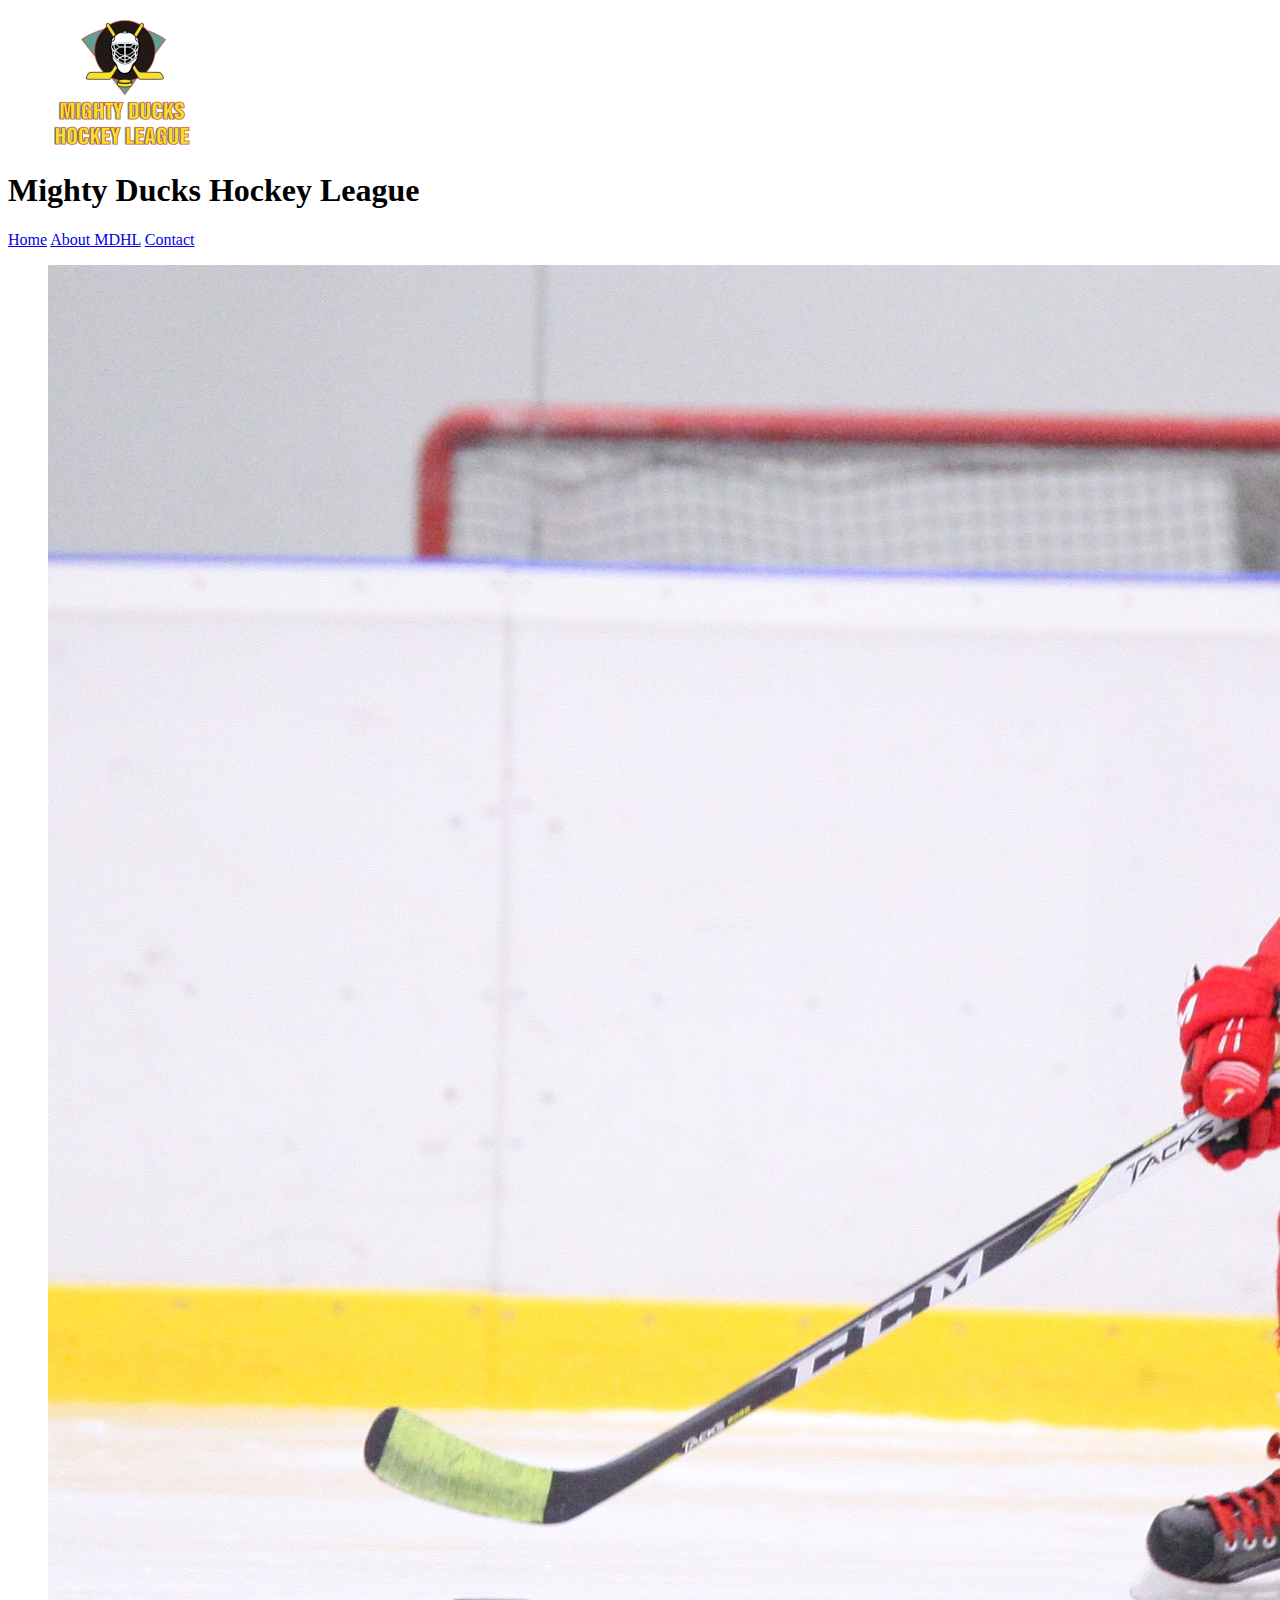
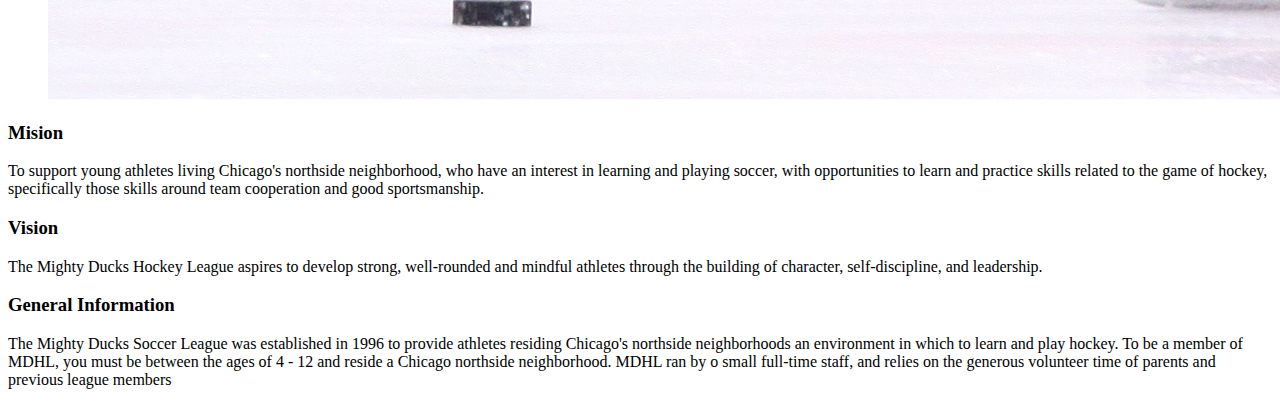
==== about.html @ fbcaed61 "V1" ====
<!DOCTYPE html>
<html lang="en">
  <head>
    <meta charset="UTF-8" />
    <meta http-equiv="X-UA-Compatible" content="IE=edge" />
    <meta name="viewport" content="width=device-width, initial-scale=1.0" />
    <link rel="stylesheet" href="style.css">
    <title>Hockey League</title>
  </head>
  <body>
    <header>
      <figure>
        <img src="./img/logo.png" alt="logo">
      </figure>  
      <nav>
        <h1>Mighty Ducks Hockey League</h1>
        <a href="./index.html">Home</a>
        <a href="#">About MDHL</a>
        <a href="./contact.html">Contact</a>
      </nav>
    </header>
    <main>
      <figure>
        <img src="./img/hockey_2.jpg" alt="Hockey_2">
      </figure>
      <section>
        <h3>Mision</h3>
        <p>To support young athletes living Chicago's northside neighborhood, who have an interest in
          learning and playing soccer, with opportunities to learn and practice skills related to the game of
          hockey, specifically those skills around team cooperation and good sportsmanship.</p>
        <h3>Vision</h3>
        <p>The Mighty Ducks Hockey League aspires to develop strong, well-rounded and mindful athletes
          through the building of character, self-discipline, and leadership.</p>
        <h3>General Information</h3>
        <p>The Mighty Ducks Soccer League was established in 1996 to provide athletes residing
          Chicago's northside neighborhoods an environment in which to learn and play hockey. To be a
          member of MDHL, you must be between the ages of 4 - 12 and reside a Chicago northside
          neighborhood. MDHL ran by o small full-time staff, and relies on the generous volunteer time of
          parents and previous league members</p>
      </section>
    </main>
  </body>
</html>
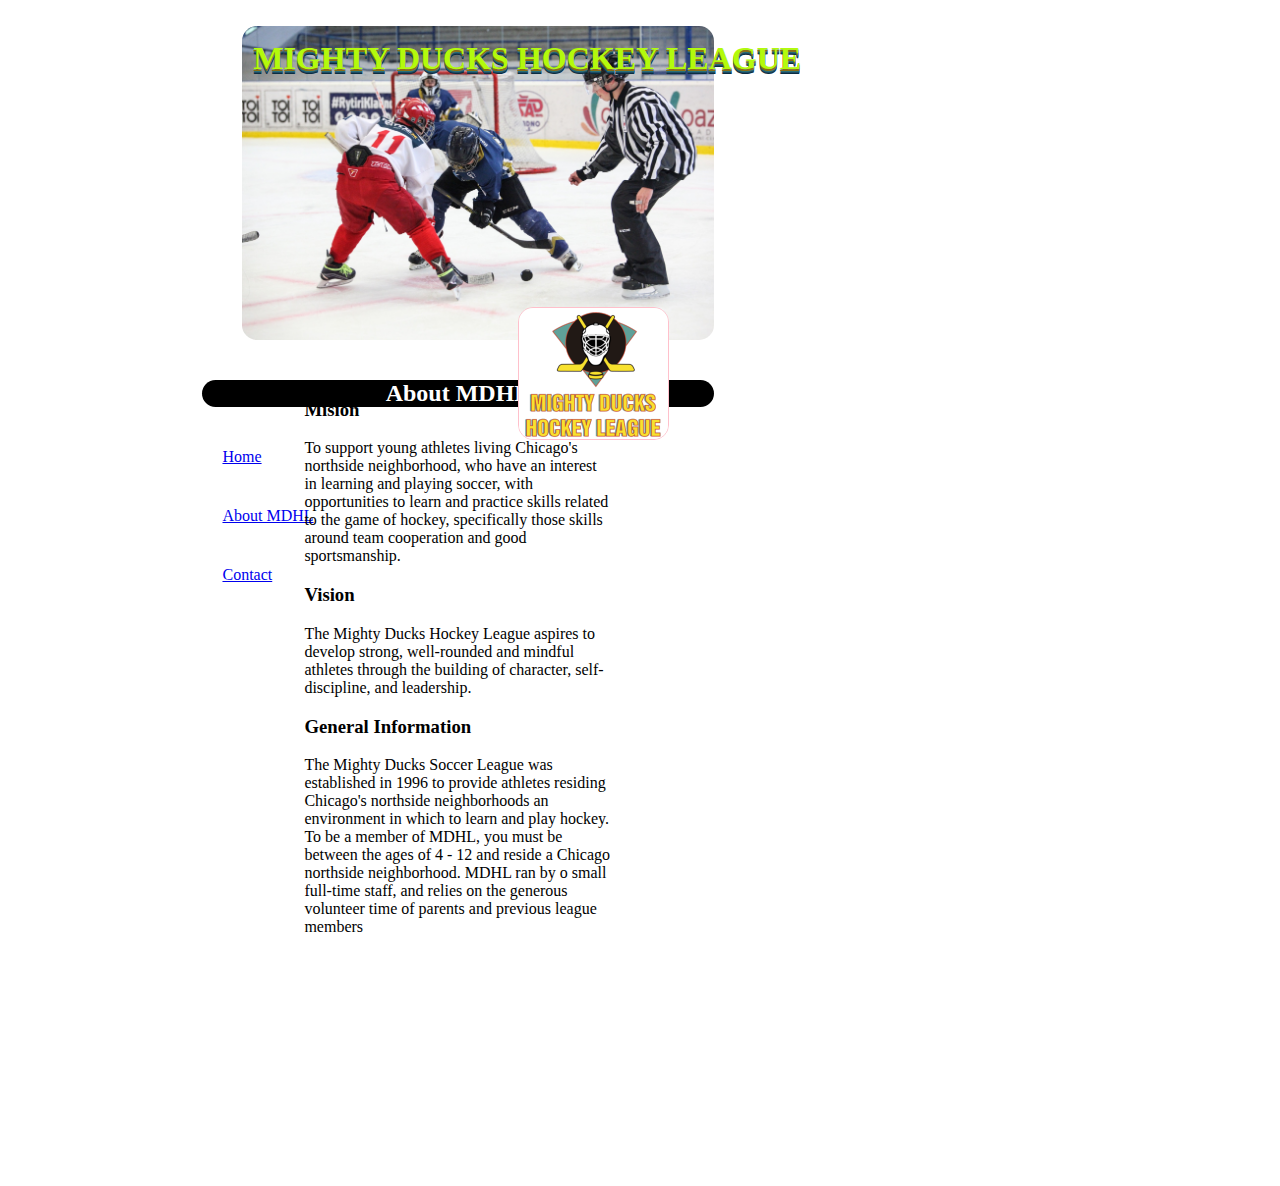
==== commit 60c65c02: "Task2 - Version 1" ====
--- a/about.html
+++ b/about.html
@@ -4,25 +4,28 @@
     <meta charset="UTF-8" />
     <meta http-equiv="X-UA-Compatible" content="IE=edge" />
     <meta name="viewport" content="width=device-width, initial-scale=1.0" />
-    <link rel="stylesheet" href="style.css">
+    <link rel="stylesheet" href="./estilos/style.css">
+    <!--<link rel="stylesheet" href="./estilos/style_2.css">-->
+    <!--<link rel="stylesheet" href="./estilos/style_3.css">-->
     <title>Hockey League</title>
   </head>
   <body>
     <header>
-      <figure>
-        <img src="./img/logo.png" alt="logo">
-      </figure>  
+      <div class="contenedor-banner">
+        <h1 class="titulo-principal">Mighty Ducks Hockey League</h1>
+        <figure>
+          <img src="./img/design1_image1.jpg" alt="img-1" class="img-design-1">
+          <img src="./img/logo.png" alt="logo" class="logo">
+        </figure>
+        <h2 class="page-theme">About MDHL</h2> 
+      </div>
       <nav>
-        <h1>Mighty Ducks Hockey League</h1>
         <a href="./index.html">Home</a>
         <a href="#">About MDHL</a>
         <a href="./contact.html">Contact</a>
       </nav>
     </header>
-    <main>
-      <figure>
-        <img src="./img/hockey_2.jpg" alt="Hockey_2">
-      </figure>
+    <main>    
       <section>
         <h3>Mision</h3>
         <p>To support young athletes living Chicago's northside neighborhood, who have an interest in
--- a/estilos/style.css
+++ b/estilos/style.css
@@ -0,0 +1,97 @@
+body{
+    margin: auto 15%;
+    padding: 10px;
+    width: 80%;
+}
+
+
+.contenedor-banner{
+    position: relative;
+    display:inline-block;
+}
+
+
+.titulo-principal{
+    position: absolute;
+    top: 2%;
+    left:5%;
+    color: rgb(179, 250, 12);
+    font-size:2em;
+    font: bold 20px/1 ;
+    text-transform: uppercase;
+    text-shadow: 0  2px 0 #8b6e15,
+    0  1px 0 #80a8b8,
+    0  2px 0 #4d7680, 
+    0  3px 0 #287079, 
+    0 4px 0 #1e4a64,
+    0 5px 0 #0a2d41;
+    
+}
+
+.img-design-1{
+    display: inline-block;
+    border: none;
+    border-radius: 15px;
+    margin: auto;
+    width: 50%;
+    height: 25%;
+}
+
+.logo{
+    display: inline-block;
+    border: 1px solid pink;
+    border-radius: 15px;
+    position: relative;
+    right: 200px;
+    top: 100px;
+}
+
+.page-theme{
+    display: inline-block;
+    color: white;
+    background-color: black;
+    text-align: center;
+    border: none;
+    border-radius:15px;
+    width: 50%;
+    
+}
+
+nav a{
+    display:block;
+    padding: 2%;
+}
+
+nav a:hover{
+    color: pink;
+}
+
+nav a:visited{
+    color: lightseagreen;
+}
+
+nav{
+    display:block;
+    position: relative;
+    
+}
+main{
+   display:inline-block;
+   position: relative; 
+   border: none;
+   border-radius:15px;
+   left:10%;
+   width: 30%;
+   bottom:14em;
+}
+
+.hockey-image{
+    position:relative;
+    display: inline-block;
+    width: 75%;
+    height: 75%;
+    border-radius: 15px;
+    right: 11%;
+    
+    
+}--- a/estilos/style_2.css
+++ b/estilos/style_2.css
@@ -0,0 +1,88 @@
+body{
+    margin: auto;
+    width: 80%;
+}
+
+.titulo-principal{
+    position: absolute;
+    top: 50px;
+    padding-left: 40px;
+    color: rgb(6, 39, 110);
+    font-size:1.5em;
+    font: bold 20px/1 ;
+    text-transform: uppercase;
+    text-shadow: 0  2px 0 #8b6e15,
+    0  1px 0 #d3cab1,
+    0  2px 0 #80734d, 
+    0  3px 0 #796528, 
+    0 4px 0 #64531e,
+    0 5px 0 #41330a;
+    
+}
+
+.logo{
+    position: absolute;
+    top: 60%;
+}
+
+.img-design-1{
+    position: absolute;
+    display: inline-block;
+    border: none;
+    border-radius: 15px;
+    margin: auto;
+    width: 50%;
+    height: 40%;
+    top: 10%;
+}
+
+nav{
+    position: absolute;
+    top:9%;
+    left: 45%;
+}
+
+nav a{
+    padding: 10px;
+    margin: 5px;
+    background-color: rgb(44, 101, 134);
+    color: white;
+    text-decoration:none;
+}
+
+nav a:hover{
+    background-color:rgb(89, 148, 0);
+
+}
+
+.page-theme{
+    position: absolute;
+    top:50%;
+    right:30.5em;
+    color: white;
+    background-color: black;
+    text-align: center;
+    border: none;
+    border-radius:15px;
+    width: 50%;
+
+    
+}
+
+main{
+    position: absolute;
+    top:60%;
+    left: 25%;
+    width: 35%;
+}
+
+.hockey-image{
+    position:relative;
+    display: inline-block;
+    width: 75%;
+    height: 75%;
+    border-radius: 15px;
+    right: 11%;
+    
+    
+}--- a/estilos/style_3.css
+++ b/estilos/style_3.css
@@ -0,0 +1,87 @@
+body{
+    margin:auto;
+    width:80%;
+    background-color: antiquewhite;
+    font-family:'Lucida Sans', 'Lucida Sans Regular', 'Lucida Grande', 'Lucida Sans Unicode', Geneva, Verdana, sans-serif;
+}
+
+
+.titulo-principal{
+    position:absolute;
+    color: violet;
+    border-radius: 15px;
+    text-align: center;
+    margin: 10px;
+    top: 5%;
+    left: 20%;
+}
+
+.page-theme{
+    position: absolute;
+    top:15%;
+    left:20em;
+    color: white;
+    background-color: violet;
+    text-align: center;
+    border: none;
+    border-radius:15px;
+    width: 50%;
+
+    
+}
+.contenedor-banner{
+    display: inline-block;
+    background-color:rgb(0, 0, 44);
+    border-radius: 15px;
+    margin-top:10px;
+}
+
+nav{
+    position: absolute;
+    
+}
+
+nav a{
+    text-decoration: none;
+    color:violet;
+    padding:5px;
+    margin: 5px;
+    background-color:darkcyan;
+}
+
+nav a:hover{
+    background-color:rgb(31, 120, 202);
+}
+
+.img-design-1{
+    position:relative;
+    width:10%;
+    height:10%;
+    left: 90%;
+}
+
+.logo{
+    position:relative;
+    right: 10%;
+}
+
+main{
+    display: block;
+    position: absolute;
+    top: 25%;
+    left: 25%;
+    margin: 10px;
+    padding: 10px;
+    background-color: whitesmoke;
+    width: 50%;
+    border-radius: 15px;
+}
+
+.hockey-image{
+    position: absolute;
+    width: 250px;
+    height: 250px;
+    border-radius: 15px;
+    margin: 10px;
+    padding: 10px;
+}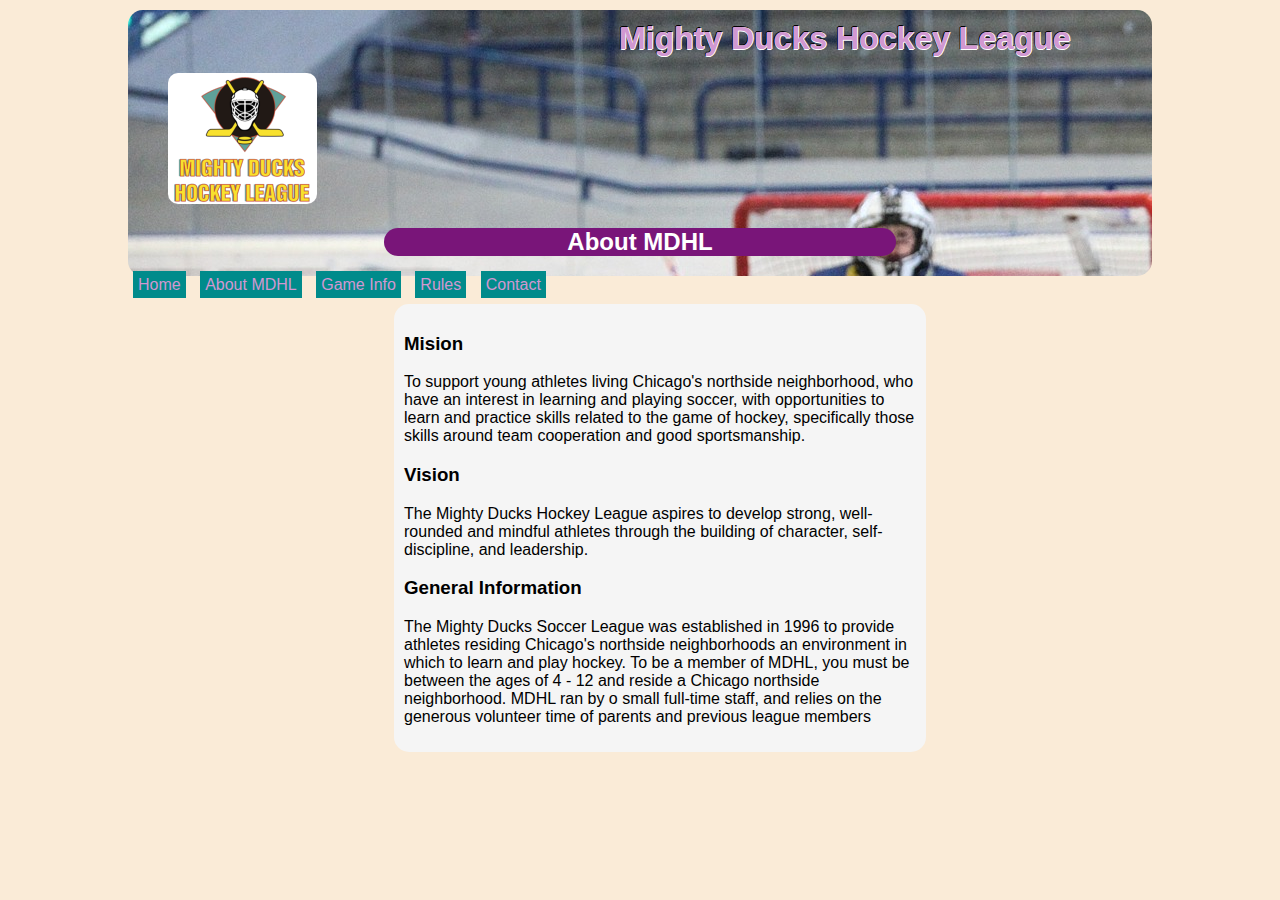
==== commit f4eecf8a: "Task3" ====
--- a/about.html
+++ b/about.html
@@ -4,17 +4,15 @@
     <meta charset="UTF-8" />
     <meta http-equiv="X-UA-Compatible" content="IE=edge" />
     <meta name="viewport" content="width=device-width, initial-scale=1.0" />
+    <link rel="shortcut icon" href="./img/favicon.ico" type="image/x-icon">
     <link rel="stylesheet" href="./estilos/style.css">
-    <!--<link rel="stylesheet" href="./estilos/style_2.css">-->
-    <!--<link rel="stylesheet" href="./estilos/style_3.css">-->
-    <title>Hockey League</title>
+    <title>About MDHL</title>
   </head>
   <body>
     <header>
       <div class="contenedor-banner">
         <h1 class="titulo-principal">Mighty Ducks Hockey League</h1>
         <figure>
-          <img src="./img/design1_image1.jpg" alt="img-1" class="img-design-1">
           <img src="./img/logo.png" alt="logo" class="logo">
         </figure>
         <h2 class="page-theme">About MDHL</h2> 
@@ -22,6 +20,8 @@
       <nav>
         <a href="./index.html">Home</a>
         <a href="#">About MDHL</a>
+        <a href="./game_info.html">Game Info</a>
+        <a href="./rules.html">Rules</a>
         <a href="./contact.html">Contact</a>
       </nav>
     </header>
--- a/estilos/style.css
+++ b/estilos/style.css
@@ -1,97 +1,116 @@
 body{
-    margin: auto 15%;
-    padding: 10px;
-    width: 80%;
+    margin:auto;
+    width:80%;
+    background-color: antiquewhite;
+    font-family:'Lucida Sans', 'Lucida Sans Regular', 'Lucida Grande', 'Lucida Sans Unicode', Geneva, Verdana, sans-serif;
 }
 
-
-.contenedor-banner{
-    position: relative;
-    display:inline-block;
-}
-
-
-.titulo-principal{
-    position: absolute;
-    top: 2%;
-    left:5%;
-    color: rgb(179, 250, 12);
-    font-size:2em;
-    font: bold 20px/1 ;
-    text-transform: uppercase;
-    text-shadow: 0  2px 0 #8b6e15,
-    0  1px 0 #80a8b8,
-    0  2px 0 #4d7680, 
-    0  3px 0 #287079, 
-    0 4px 0 #1e4a64,
-    0 5px 0 #0a2d41;
+header{
     
 }
 
-.img-design-1{
-    display: inline-block;
-    border: none;
+.titulo-principal{
+    position:relative;
+    color: rgb(209, 152, 209);
     border-radius: 15px;
-    margin: auto;
-    width: 50%;
-    height: 25%;
-}
-
-.logo{
-    display: inline-block;
-    border: 1px solid pink;
-    border-radius: 15px;
-    position: relative;
-    right: 200px;
-    top: 100px;
+    text-align: center;
+    margin: 10px;
+    top: 5%;
+    left: 20%;
+    text-shadow: 1px  0px 0px rgb(255, 255, 255),
+               0px  1px 0px white,
+              -1px  0px 0px black,
+               0px -1px 0px black;
 }
 
 .page-theme{
-    display: inline-block;
+    position: relative;
+    top:15%;
+    left:25%;
     color: white;
-    background-color: black;
+    background-color: rgb(121, 21, 121);
     text-align: center;
     border: none;
     border-radius:15px;
     width: 50%;
+
+    
+}
+.contenedor-banner{
+    position: relative;
+    display: inline-block;
+    background-image: url(../img/design1_image1.jpg);
+    border-radius: 15px;
+    margin-top:10px;
+    width:100%;
+}
+
+nav{
+    position: relative;
     
 }
 
 nav a{
-    display:block;
-    padding: 2%;
+    text-decoration: none;
+    color: rgb(209, 152, 209);
+    padding:5px;
+    margin: 5px;
+    background-color:darkcyan;
 }
 
 nav a:hover{
-    color: pink;
+    background-color:rgb(31, 120, 202);
 }
 
-nav a:visited{
-    color: lightseagreen;
+.img-design-1{
+    position:relative;
+    width:10%;
+    height:10%;
+    left: 90%;
+    border-radius: 75%;
 }
 
-nav{
-    display:block;
+.logo{
+    position:relative;
+    border-radius: 10px;
+}
+
+main{
+    display: block;
     position: relative;
-    
-}
-main{
-   display:inline-block;
-   position: relative; 
-   border: none;
-   border-radius:15px;
-   left:10%;
-   width: 30%;
-   bottom:14em;
+    top: 25%;
+    left: 25%;
+    margin: 10px;
+    padding: 10px;
+    background-color: whitesmoke;
+    width: 50%;
+    border-radius: 15px;
 }
 
 .hockey-image{
-    position:relative;
-    display: inline-block;
-    width: 75%;
-    height: 75%;
+    position: absolute;
+    width: 250px;
+    height: 250px;
     border-radius: 15px;
-    right: 11%;
-    
-    
-}+    margin: 10px;
+    padding: 10px;
+}
+
+table{
+    margin:auto;
+
+}
+
+th{
+    margin:auto;
+    padding: 5px;
+    border: 1px solid rgb(143, 109, 59);
+    color: hotpink;
+}
+
+td{
+    margin:auto 5px;
+    padding: 10px;
+    text-align: center;
+}
+
